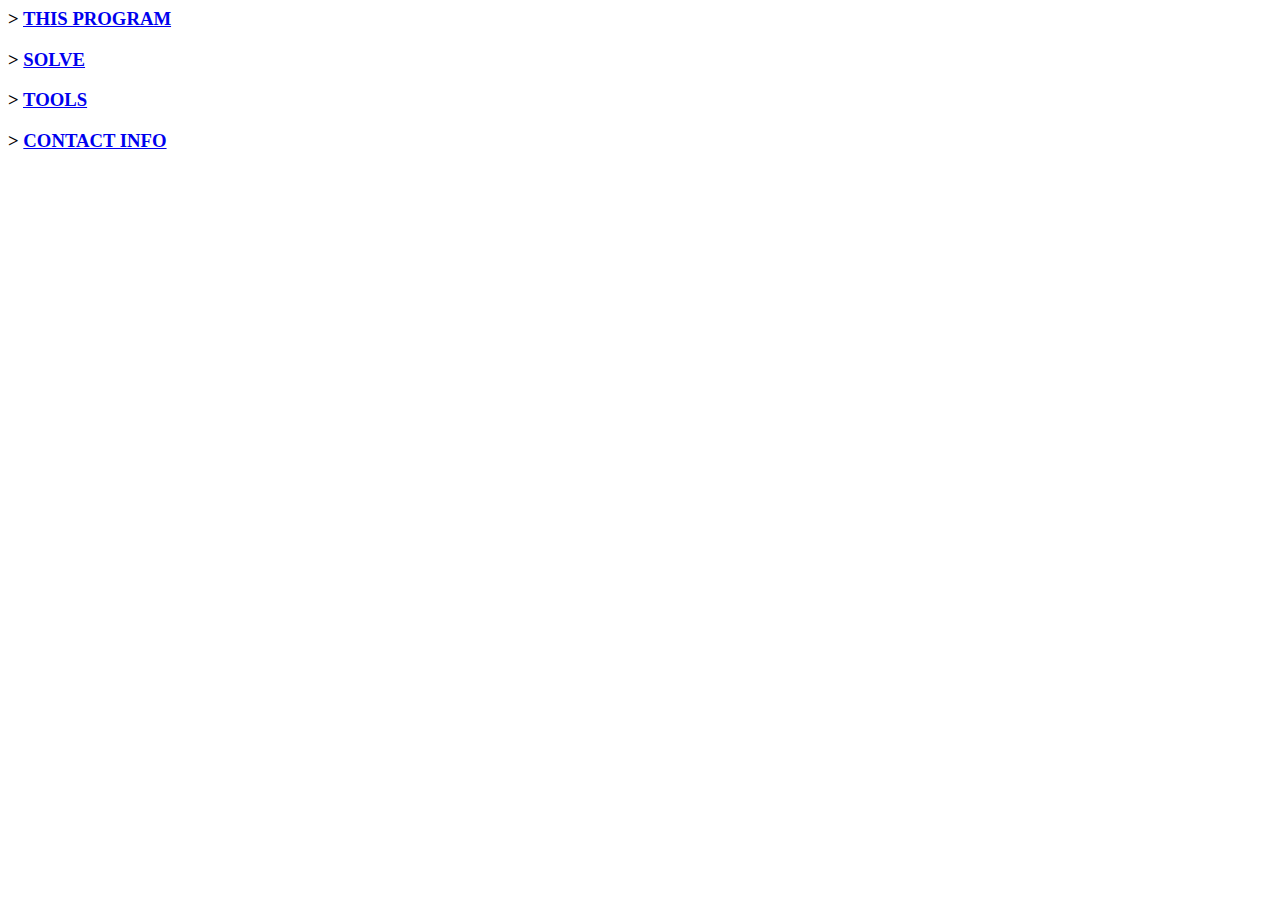
==== about.html @ 7c470bad "Add files via upload" ====
<!--about.html-->
<head>
<script type="text/javascript">
//collapse functionality
function show(which)
{
	if(document.getElementById(which).className == "style" )
	{ document.getElementById(which).className = "style collapse"; }
	else
	{ document.getElementById(which).className = "style"; }
}
</script>
<style type="text/css">
	a {color: -webkit-link;
		text-decoration: underline;
		cursor: pointer;}
	h3 {text-transform: uppercase;}
	h3:before {content: "> ";}
	.collapse {display: none;}
	.style {margin-left: 20px;}
	.style div {display: table-cell;}
	.label {width: 120px;
		font-weight: bold;}
	.label:after {content: ":";}
</style>
</head>
<body>
<h3><a onclick="show(1)">This Program</a></h3>
<div id="1" class="style collapse">
	<div class="label">Title</div> <div>Decrypt</div><br />
	<div class="label">Author</div> <div>Leanne Keeley</div><br />
	<div class="label">About</div> <div>I wrote this site to take the leg (or hand) work out of decrypting substitution ciphers. It will perform substituions for you according to a specified caesar shift, or manually input substitutions for individual letters. It will also generate statistics useful in cracking substitution ciphers and a few other useful functions.<br /><br />
	It can be used just as well to encode text with a substitution cipher.<br /><br />
	The language I used was JavaScript, which I chose because it will run on any browser without a complier.</div>
</div>
<h3><a onclick="show(2)">Solve</a></h3>
<div id="2" class="style collapse">
	<div class="label">Solve Manually</div> <div>This button brings up a table of letters with inputs for each which will take substitutes. On Go, it will perform the input substitutions on the text in the CipherText input box and print it to the PlainText box. If the substitute for a letter was not specified it prints this letter as a dash. I have found that, when cracking substitution ciphers manually, I want to try each letter substitution individually before deciding on the next substitution. This allows me to slowly build up words and notice quickly if one subsitution seems incorrect. I want to know that there is a letter there, but it is confusing to see a mixture of ciphertext and plaintext in the same paragraph, hence this functionality. If anything but a single letter is put in the substitute inputs, the program will print an error message and not try to perform a the substitution.</div><br />
	<div class="label">Caesar Shift</div> <div>This button brings up an input that will take a number between -26 and 26. Each letter in the CipherText is given a number corresponding to its placement in the alphabet. (A = 1, N = 14, Z = 26, etc.) On Go, the program adds the number in the input box to each letter's number, then prints out the new letter in the PlainText box. If anything other than a number between -26 and 26 is entered into the input box, the program will print an error message and will not try to perform the substitution.</div>
</div>
<h3><a onclick="show(3)">Tools</a></h3>
<div id="3" class="style collapse">
	<div class="label">Clear</div> <div>This button clears all inputs and hides hides all the different menus and info divisions.</div><br />
	<div class="label">Show Statistics</div> <div>This link brings up a list of statistics on the makeup of the text in the CipherText box. First is a table containing each letter found in the CipherText and the number of instances of that letter found. The table is ordered by frequency of letter. At the bottom of the table is the total number of letters found in the CipherText. Below the table is the total count of characters in the CipherText, including spaces, punctuation, numbers, and any other character.</div><br />
	<div class="label">Reverse to Encrypt</div> <div>This link allows you to reverse the decryption process to encrypt text by the same method. For example: if you have just decrypted a message from "NFTTBHF" to "MESSAGE" by a ceasar shift of 25, by using this button, you can encrypt messages by the same process that "MESSAGE" was originally encrypted with. So you could encrypt "RECEIVED" to "SFDFJWFE". This button also switches the labels on the CipherText and PlainText boxes for clearer identification. If the program cannot find a method by which you have been decrypting, it will state that. If there is an error in the method, it will print the same errors that it would have if you tryed to decrypt something.</div><br />
	<div class="label">Copy PlainText to CipherText</div> <div>This link simply takes the text from inside the PlainText box (the box on the right) and copies it into the CipherText box (on the left). Hopefully this is useful if you want to decrypt or encrypt anything that with multiple layers. Or if you wish to encrypt by a new method something you just encrypted.</div><br />
	<div class="label">Blocks of 5</div> <div>It is common for alphabetic code to be presented in "words" of five characters each. This prevents anyone from using the length and arrangement of various words as a clue to decyrpt it. This link takes the text in the PlainText box (on the right) and organized it into groups of five with spaces between. It also removes all non-alphabetic characters from the text.</div>
</div>
<h3><a onclick="show(5)">Contact Info</a></h3>
<div id="5" class="style collapse">
	<div>If you find anything wrong with this program, or have comments or ideas about additional functionality or changes, please email me at <a href="mailto:keeley.leanne@alumni.hartwick.edu">keeley.leanne@alumni.hartwick.edu</a></div>
</div>
</body>
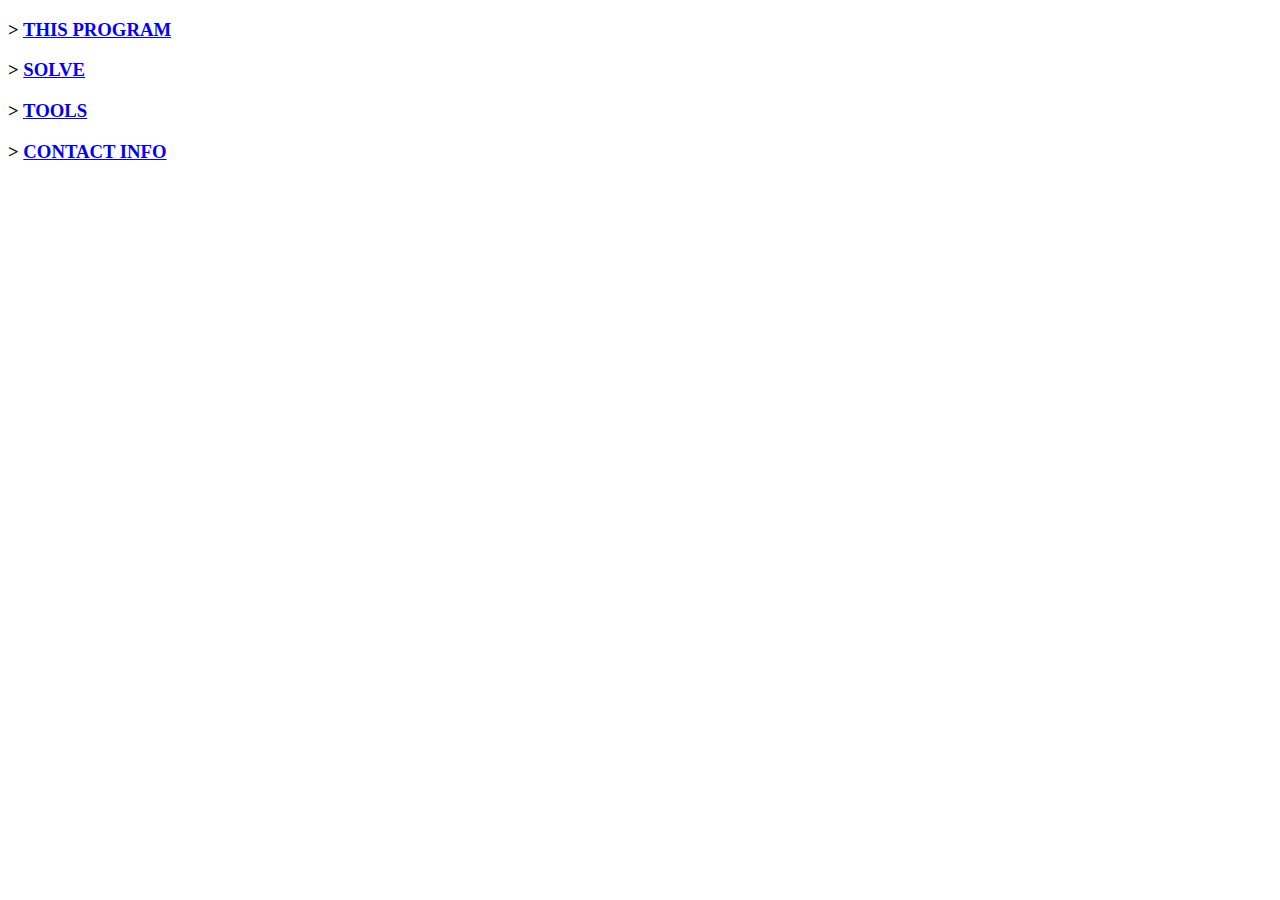
==== commit 1ca55388: "Add files via upload" ====
--- a/about.html
+++ b/about.html
@@ -1,5 +1,9 @@
 <!--about.html-->
+<!DOCTYPE html>
+<html lang="en">
 <head>
+<meta http-equiv="Content-Type" content="text/html; charset=utf-8"/>
+<title>About - Cipher</title>
 <script type="text/javascript">
 //collapse functionality
 function show(which)
@@ -22,6 +26,7 @@
 	.label {width: 120px;
 		font-weight: bold;}
 	.label:after {content: ":";}
+	ul {margin: 0;}
 </style>
 </head>
 <body>
@@ -29,25 +34,35 @@
 <div id="1" class="style collapse">
 	<div class="label">Title</div> <div>Decrypt</div><br />
 	<div class="label">Author</div> <div>Leanne Keeley</div><br />
-	<div class="label">About</div> <div>I wrote this site to take the leg (or hand) work out of decrypting substitution ciphers. It will perform substituions for you according to a specified caesar shift, or manually input substitutions for individual letters. It will also generate statistics useful in cracking substitution ciphers and a few other useful functions.<br /><br />
-	It can be used just as well to encode text with a substitution cipher.<br /><br />
-	The language I used was JavaScript, which I chose because it will run on any browser without a complier.</div>
+	<div class="label">About</div> <div>I wrote this site to take the leg (or hand) work out of decrypting (or encrypting) substitution ciphers. It will perform substituions for you according to a specified Caesar shift, or manually input substitutions for individual letters. It will also generate statistics useful in cracking substitution ciphers and a few other useful functions.<br /><br />
+	It can be used just as well to encrypt text as to decrypt it.<br><br>
+	It is written in JavaScript.</div>
 </div>
 <h3><a onclick="show(2)">Solve</a></h3>
 <div id="2" class="style collapse">
-	<div class="label">Solve Manually</div> <div>This button brings up a table of letters with inputs for each which will take substitutes. On Go, it will perform the input substitutions on the text in the CipherText input box and print it to the PlainText box. If the substitute for a letter was not specified it prints this letter as a dash. I have found that, when cracking substitution ciphers manually, I want to try each letter substitution individually before deciding on the next substitution. This allows me to slowly build up words and notice quickly if one subsitution seems incorrect. I want to know that there is a letter there, but it is confusing to see a mixture of ciphertext and plaintext in the same paragraph, hence this functionality. If anything but a single letter is put in the substitute inputs, the program will print an error message and not try to perform a the substitution.</div><br />
-	<div class="label">Caesar Shift</div> <div>This button brings up an input that will take a number between -26 and 26. Each letter in the CipherText is given a number corresponding to its placement in the alphabet. (A = 1, N = 14, Z = 26, etc.) On Go, the program adds the number in the input box to each letter's number, then prints out the new letter in the PlainText box. If anything other than a number between -26 and 26 is entered into the input box, the program will print an error message and will not try to perform the substitution.</div>
+	<div class="label">Solve Manually</div> <div>This button brings up a table of letters with inputs for each which will take letter substitutes. On “Go”, it will perform the input substitutions on the text in the CipherText input box and print it to the PlainText box. If the substitute for a letter was not specified it prints this letter as a dash. I have found that, when cracking substitution ciphers manually, I want to try each letter substitution individually before deciding on the next substitution. This allows me to slowly build up words and notice quickly if one substitution seems incorrect. I want to know that there is a letter there, but it is confusing to see a mixture of ciphertext and plaintext in the same paragraph, hence this functionality. There is also a "Clear" button next to the "Go" button. This will clear all inputs in the table. On “Go”, the program will also print out the alphabet and put a checkmark next to every letter than you are using as a substitute. This allows you to see if a letter is already being used. If you use any letter more than once, it will print out an error, but will allow the substitution. If anything but a single letter is put in any of the substitute inputs, the program will print an error message and not try to perform the substitution.</div><br />
+	<div class="label">Caesar Shift</div> <div>This button brings up an input that will take a number between -26 and 26. Each letter in the CipherText is given a number corresponding to its placement in the alphabet. (A = 1, N = 14, Z = 26, etc.) On “Go”, the program adds the number in the input box to each letter's number, then prints out the new letter in the PlainText box. If anything other than a number between -26 and 26 is entered into the input box, the program will print an error message and will not try to perform the substitution.</div><br />
+	<div class="label">Key Shift</div> <div>This button brings up an input textarea that will take a string of numbers separated by spaces. Each letter in the CipherText is given a number corresponding to its placement in the alphabet. (A = 1, N = 14, Z = 26, etc.) On “Go”, the program will add the first number in the key to the number of the first letter in the ciphertext, then the second number in the key to the second letter in the ciphertext, and so on. If the end of the key is reached before the end of the ciphertext, the key will be recycled from the beginning. If anything other than a number between -26 and 26 is entered into the input box, the program will print an error message and will not try to perform the substitution.</div><br />
+	<div class="label">Transposition Matrix</div> <div>This button will take you to a new screen with inputs for number of rows and columns. If any non-number, or number less than 1 is input, the program will wait until you enter a valid input. On entering valid numbers, the program displays a grid of the appropriate size. The top row and left-most column are for the positions you would like each position to transpose to. For example: if you wish to print “lohle” as “hello” you might have a 1x5 grid with the numbers 3, 5, 1, 4, 2 on the top row, and the number 1 as the left-most row. The program finds the column labeled 1, then the row labeled 1 and prints the letter. Then it finds the row labeled 2 (when there is more than one row) in the column labeled 1 and prints that letter, etc. If any label is repeated or out of range (not between 1 and the number of columns/rows) the program will print a message saying that the inputs are not valid.</div>
 </div>
 <h3><a onclick="show(3)">Tools</a></h3>
 <div id="3" class="style collapse">
-	<div class="label">Clear</div> <div>This button clears all inputs and hides hides all the different menus and info divisions.</div><br />
-	<div class="label">Show Statistics</div> <div>This link brings up a list of statistics on the makeup of the text in the CipherText box. First is a table containing each letter found in the CipherText and the number of instances of that letter found. The table is ordered by frequency of letter. At the bottom of the table is the total number of letters found in the CipherText. Below the table is the total count of characters in the CipherText, including spaces, punctuation, numbers, and any other character.</div><br />
-	<div class="label">Reverse to Encrypt</div> <div>This link allows you to reverse the decryption process to encrypt text by the same method. For example: if you have just decrypted a message from "NFTTBHF" to "MESSAGE" by a ceasar shift of 25, by using this button, you can encrypt messages by the same process that "MESSAGE" was originally encrypted with. So you could encrypt "RECEIVED" to "SFDFJWFE". This button also switches the labels on the CipherText and PlainText boxes for clearer identification. If the program cannot find a method by which you have been decrypting, it will state that. If there is an error in the method, it will print the same errors that it would have if you tryed to decrypt something.</div><br />
-	<div class="label">Copy PlainText to CipherText</div> <div>This link simply takes the text from inside the PlainText box (the box on the right) and copies it into the CipherText box (on the left). Hopefully this is useful if you want to decrypt or encrypt anything that with multiple layers. Or if you wish to encrypt by a new method something you just encrypted.</div><br />
-	<div class="label">Blocks of 5</div> <div>It is common for alphabetic code to be presented in "words" of five characters each. This prevents anyone from using the length and arrangement of various words as a clue to decyrpt it. This link takes the text in the PlainText box (on the right) and organized it into groups of five with spaces between. It also removes all non-alphabetic characters from the text.</div>
+	<div class="label">Clear</div> <div>This link brings up a list of statistics on the makeup of the text in the CipherText box.</div><br />
+	<div class="label">Show Statistics</div> <div>This link brings up a list of statistics on the makeup of the text in the CipherText box.
+	<ul><li>First is a table containing each letter found in the CipherText and the number of instances of that letter found. The table is ordered by frequency of letter. At the bottom of the table is the total number of letters found in the CipherText. Below the table is the total count of characters in the CipherText, including spaces, punctuation, numbers, and any other character. After that is printed a list of other statistics if they are applicable to the CipherText.</li>
+	<li>Next is a list of <i>runs</i>. In this case a run is a series of letters occurring more than once in the text. Runs of 2, 3, and 4 letters are printed out in alphabetical order, next to each run in parentheses is the number of times that run occurs. In order to qualify as a run, a series of letters must occur more than once, in order. They need not be whole words. For example, if "THE" and "THERE" both occur in the ciphertext, "TH" and "HE" will both show up as runs of 2 and "THE" will show up as a run of 3. "HAT HE" will not count as a run of "THE" because there is a space in between the letters in question.</li>
+	<li>Next is a list of <i>pairs of letters</i>. This is a list of each letter pair found in the CipherText. For example, if "INCCRM" is a word in the ciphertext, "CC" is a letter pair. In English, common letter pairs are "ee", "oo", "tt", "ss", "ll", etc.</li>
+	<li>Next is a list of <i>single letter words</i>. This is a list of each word in the CipherText which is made up of a single letter. In English, the only common one letter words are "a" and "I". (Roman numerals: I, V, X, L, C, etc. can also look like one letter words.) </li>
+	<li>Next is a list of <i>single letters occurring after an apostrophe</i>. For example, if the word "RUP'G" appears in your CipherText, the letter "G" will be selected for this list. In English, letters that commonly appear after apostrophe's are "s", as in "Jane's", and "t", as in "can't".</li>
+	</ul></div><br />
+	<div class="label">Reverse to Encrypt</div> <div>This link allows you to reverse the decryption process to encrypt text by the same method. For example: if you have just decrypted a message from "NFTTBHF" to "MESSAGE" by a ceasar shift of 25, by using this button, you can encrypt messages by the same process that "MESSAGE" was originally encrypted with. So you could encrypt "RECEIVED" to "SFDFJWFE". This button also switches the labels on the CipherText and PlainText boxes for clearer identification. If the program cannot find a method by which you have been decrypting, it will state that. If there is an error in the method, it will print the same errors that it would have if you tried to decrypt something.</div><br />
+	<div class="label">Copy PlainText to CipherText</div> <div>This link simply takes the text from inside the PlainText box (the box on the right) and copies it into the CipherText box (on the left). Hopefully this is useful if you want to decrypt or encrypt anything with multiple layers. Or if you wish to encrypt by a new method something you just encrypted.</div><br />
+	<div class="label">Blocks of 5</div> <div>It is common for alphabetic code to be presented in "words" of five characters each. This prevents anyone from using the length and arrangement of various words as a clue to decrypt it. This link takes the text in the PlainText box (on the right) and organized it into groups of five with spaces between. It also removes all non-alphabetic characters from the text.</div><br>
+	<div class="label">Generate Random Alphabet</div> <div>This option will generate a randomized alphabet and print it into the inputs for the Solve Manually table. This is to allow you to encode text with a random alphabetic substitution.</div>
 </div>
 <h3><a onclick="show(5)">Contact Info</a></h3>
 <div id="5" class="style collapse">
 	<div>If you find anything wrong with this program, or have comments or ideas about additional functionality or changes, please email me at <a href="mailto:keeley.leanne@alumni.hartwick.edu">keeley.leanne@alumni.hartwick.edu</a></div>
 </div>
-</body>+</body>
+</html>